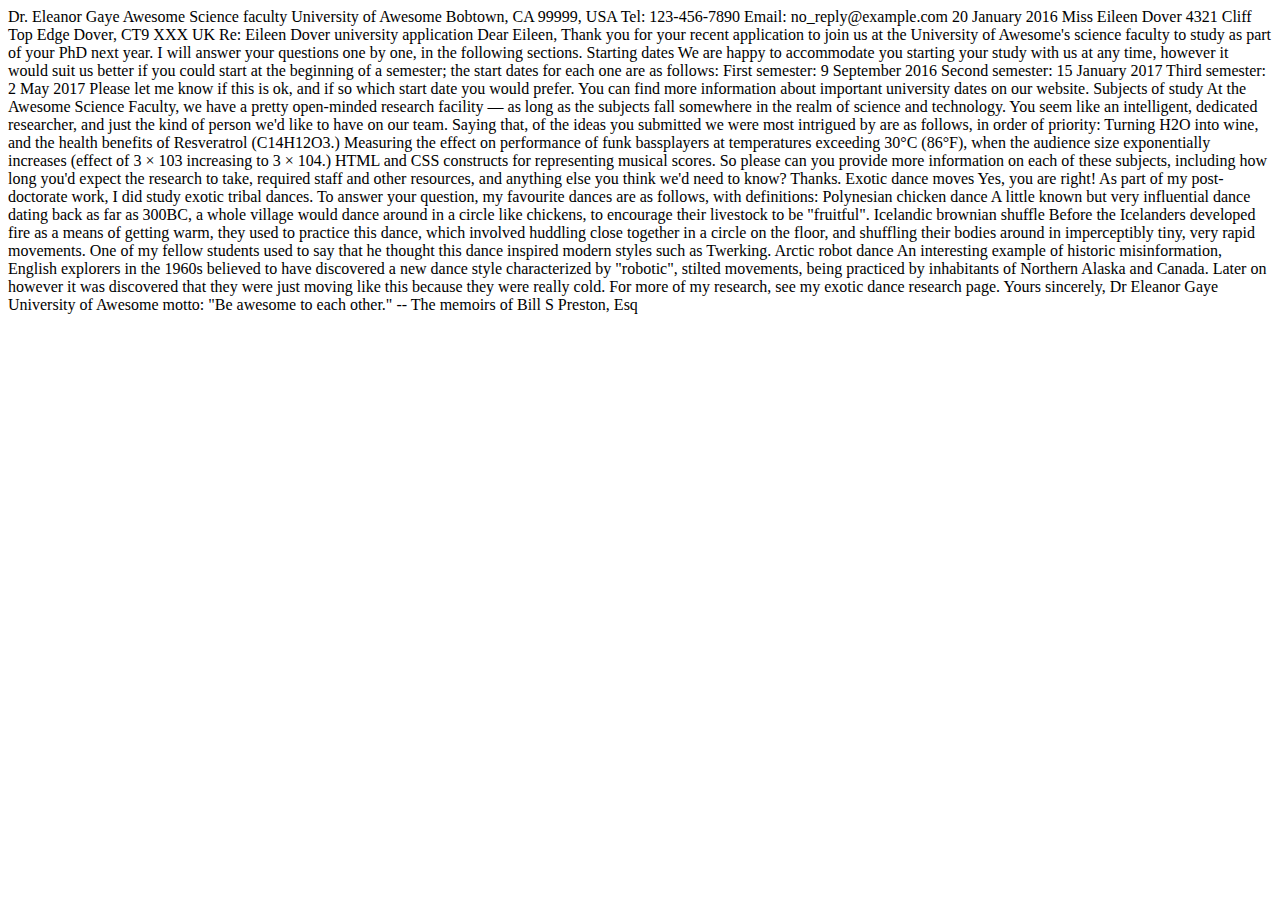
==== lab1/part1/index.html @ e72ef7d2 "Update index.html" ====
<html>
    <head>
    <!--
        Name: Carson Phillips
        File: index.html
        Date: 07 February 2025
        Re-do of Lab 1 part 1 marking up a cover letter.
	-->
<title>Lab 1 Part 1</title>
    </head>
    <body>
        Dr. Eleanor Gaye
        Awesome Science faculty
        University of Awesome
        Bobtown, CA 99999,
        USA
        Tel: 123-456-7890
        Email: no_reply@example.com
        
        20 January 2016
        
        Miss Eileen Dover
        4321 Cliff Top Edge
        Dover, CT9 XXX
        UK
        
        
        Re: Eileen Dover university application
        
        Dear Eileen,
        
        Thank you for your recent application to join us at the University of Awesome's science faculty to study as part of your PhD next year. I will answer your questions one by one, in the following sections.
        
        Starting dates
        
        We are happy to accommodate you starting your study with us at any time, however it would suit us better if you could start at the beginning of a semester; the start dates for each one are as follows:
        
        First semester: 9 September 2016
        Second semester: 15 January 2017
        Third semester: 2 May 2017
        
        Please let me know if this is ok, and if so which start date you would prefer.
        
        You can find more information about important university dates on our website.
        
        
        Subjects of study
        
        At the Awesome Science Faculty, we have a pretty open-minded research facility — as long as the subjects fall somewhere in the realm of science and technology. You seem like an intelligent, dedicated researcher, and just the kind of person we'd like to have on our team. Saying that, of the ideas you submitted we were most intrigued by are as follows, in order of priority:
        
        Turning H2O into wine, and the health benefits of Resveratrol (C14H12O3.)
        Measuring the effect on performance of funk bassplayers at temperatures exceeding 30°C (86°F), when the audience size exponentially increases (effect of 3 × 103 increasing to 3 × 104.)
        HTML and CSS constructs for representing musical scores.
        
        So please can you provide more information on each of these subjects, including how long you'd expect the research to take, required staff and other resources, and anything else you think we'd need to know? Thanks.
        
        
        Exotic dance moves
        
        Yes, you are right! As part of my post-doctorate work, I did study exotic tribal dances. To answer your question, my favourite dances are as follows, with definitions:
        
        Polynesian chicken dance
        A little known but very influential dance dating back as far as 300BC, a whole village would dance around in a circle like chickens, to encourage their livestock to be "fruitful".
        Icelandic brownian shuffle
        Before the Icelanders developed fire as a means of getting warm, they used to practice this dance, which involved huddling close together in a circle on the floor, and shuffling their bodies around in imperceptibly tiny, very rapid movements. One of my fellow students used to say that he thought this dance inspired modern styles such as Twerking.
        Arctic robot dance
        An interesting example of historic misinformation, English explorers in the 1960s believed to have discovered a new dance style characterized by "robotic", stilted movements, being practiced by inhabitants of Northern Alaska and Canada. Later on however it was discovered that they were just moving like this because they were really cold.
        
        For more of my research, see my exotic dance research page.
        
        Yours sincerely,
        Dr Eleanor Gaye
        
        University of Awesome motto: "Be awesome to each other." -- The memoirs of Bill S Preston, Esq
    </body>
</html>
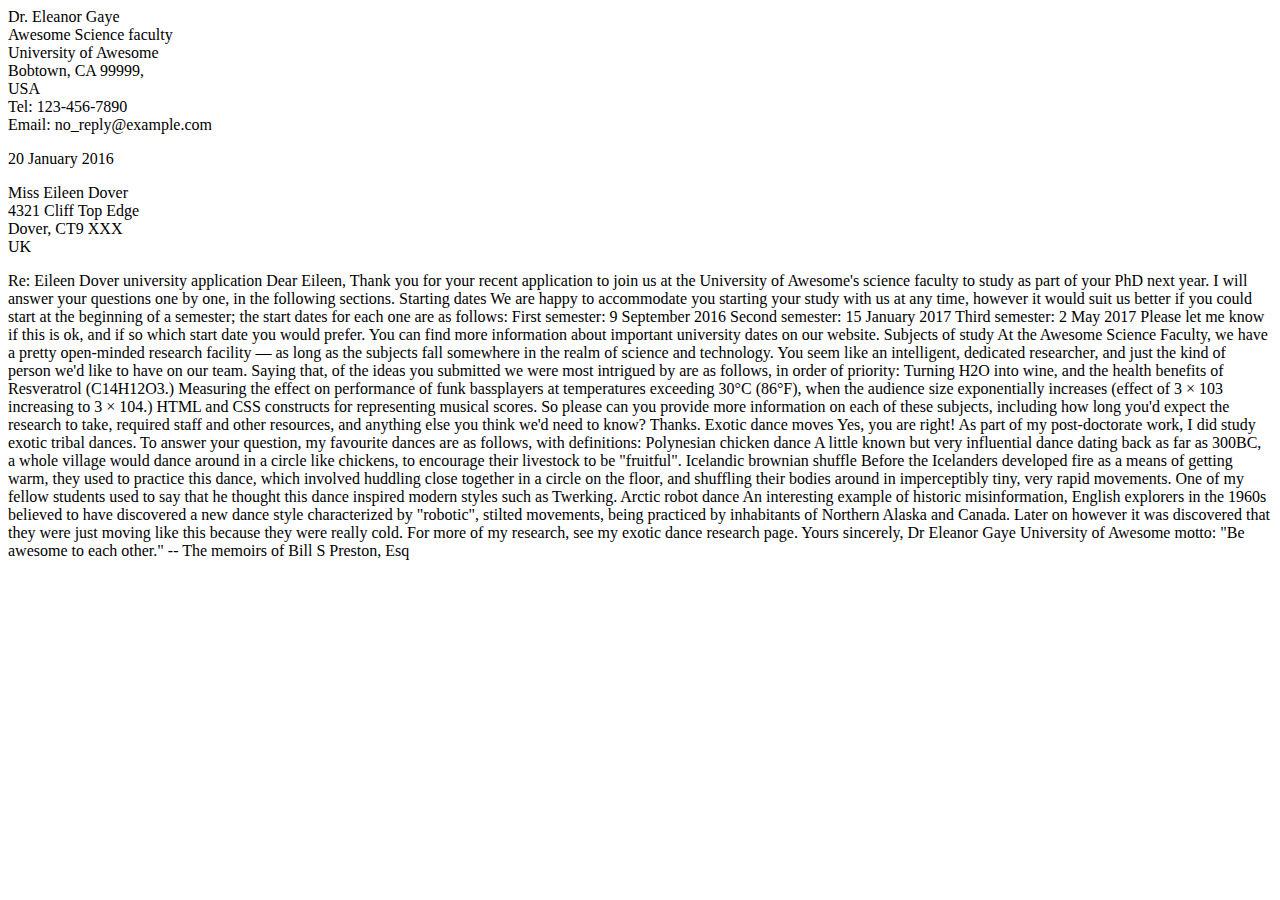
==== commit da507557: "update html" ====
--- a/lab1/part1/index.html
+++ b/lab1/part1/index.html
@@ -7,22 +7,23 @@
         Re-do of Lab 1 part 1 marking up a cover letter.
 	-->
 <title>Lab 1 Part 1</title>
+        <link type="text/css" rel="stylesheet" href="lab1pt1.css" >
     </head>
     <body>
-        Dr. Eleanor Gaye
-        Awesome Science faculty
-        University of Awesome
-        Bobtown, CA 99999,
-        USA
-        Tel: 123-456-7890
-        Email: no_reply@example.com
+       <p> Dr. Eleanor Gaye<br>
+        Awesome Science faculty<br>
+        University of Awesome<br>
+        Bobtown, CA 99999,<br>
+        USA<br>
+        Tel: 123-456-7890<br>
+        Email: no_reply@example.com</p>
         
-        20 January 2016
+        <p>20 January 2016</p>
         
-        Miss Eileen Dover
-        4321 Cliff Top Edge
-        Dover, CT9 XXX
-        UK
+        <p>Miss Eileen Dover<br>
+        4321 Cliff Top Edge<br>
+        Dover, CT9 XXX <br>
+        UK</p>
         
         
         Re: Eileen Dover university application
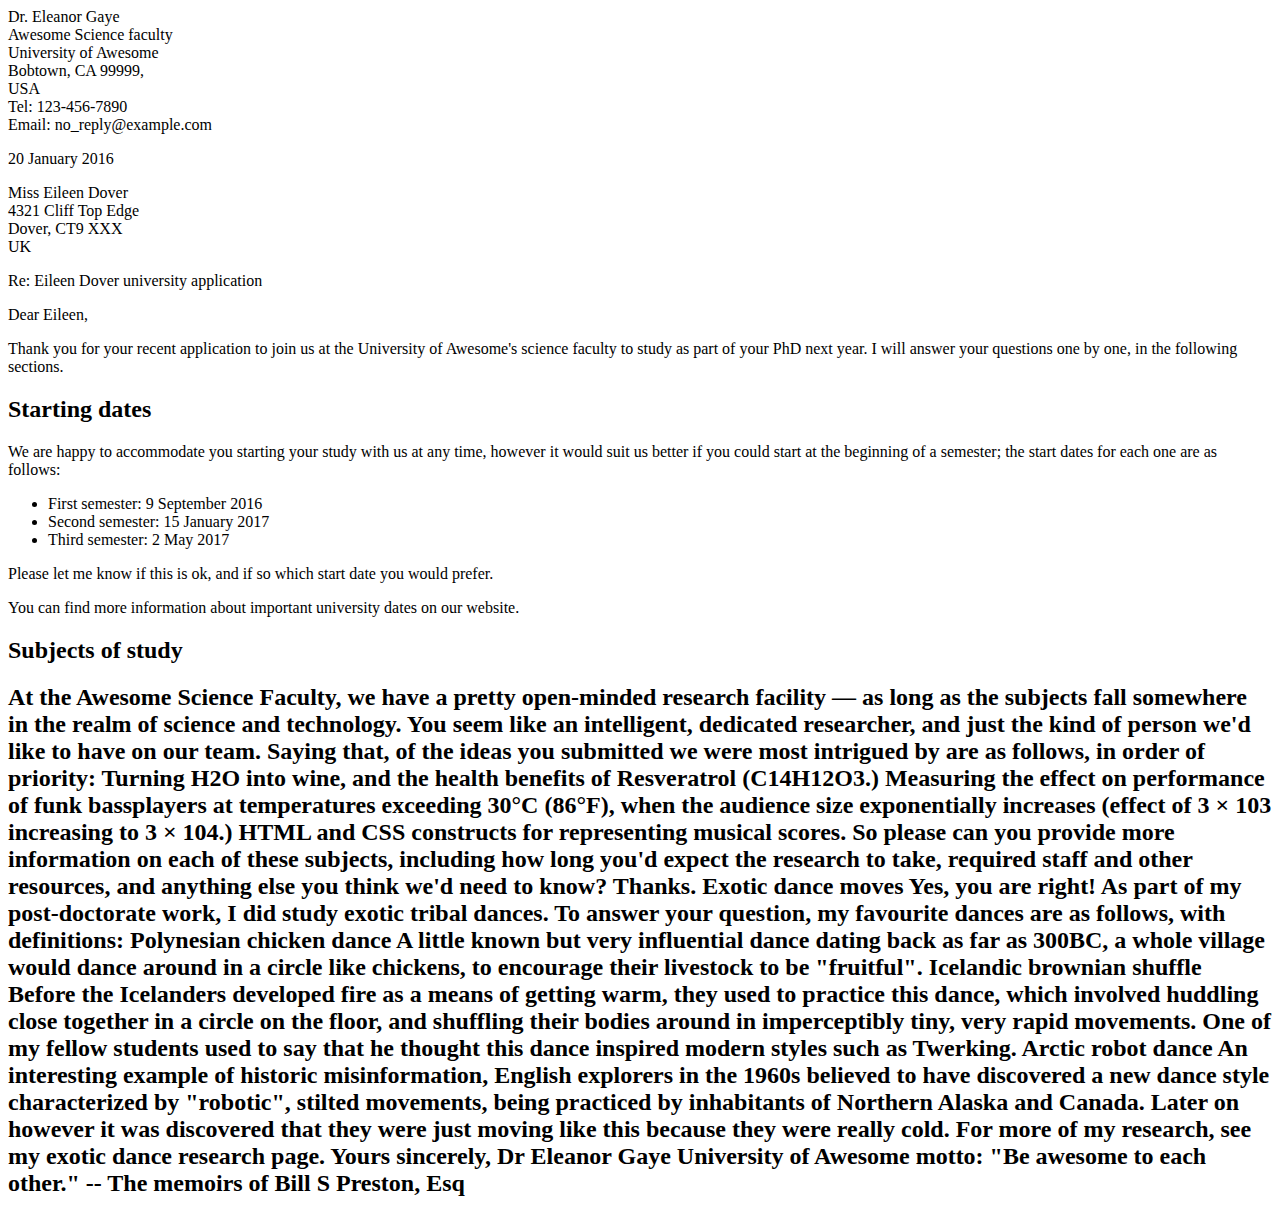
==== commit 33e8e78b: "Update index.html" ====
--- a/lab1/part1/index.html
+++ b/lab1/part1/index.html
@@ -26,26 +26,28 @@
         UK</p>
         
         
-        Re: Eileen Dover university application
+        <p>Re: Eileen Dover university application</p>
         
-        Dear Eileen,
+        <p>Dear Eileen,</p>
         
-        Thank you for your recent application to join us at the University of Awesome's science faculty to study as part of your PhD next year. I will answer your questions one by one, in the following sections.
+        <p>Thank you for your recent application to join us at the University of Awesome's science faculty to study as part of your PhD next year. I will answer your questions one by one, in the following sections.</p>
         
-        Starting dates
+        <h2>Starting dates</h2>
         
-        We are happy to accommodate you starting your study with us at any time, however it would suit us better if you could start at the beginning of a semester; the start dates for each one are as follows:
+       <p> We are happy to accommodate you starting your study with us at any time, however it would suit us better if you could start at the beginning of a semester; the start dates for each one are as follows:</p>
         
-        First semester: 9 September 2016
-        Second semester: 15 January 2017
-        Third semester: 2 May 2017
+        <ul> 
+            <li>First semester: 9 September 2016</li>
+            <li>Second semester: 15 January 2017</li>
+            <li>Third semester: 2 May 2017</li>
+        </ul>
         
-        Please let me know if this is ok, and if so which start date you would prefer.
+    <p>Please let me know if this is ok, and if so which start date you would prefer.</p>
         
-        You can find more information about important university dates on our website.
+        <p>You can find more information about important university dates on our website.<p>
         
         
-        Subjects of study
+       <h2>Subjects of study<h2>
         
         At the Awesome Science Faculty, we have a pretty open-minded research facility — as long as the subjects fall somewhere in the realm of science and technology. You seem like an intelligent, dedicated researcher, and just the kind of person we'd like to have on our team. Saying that, of the ideas you submitted we were most intrigued by are as follows, in order of priority:
         
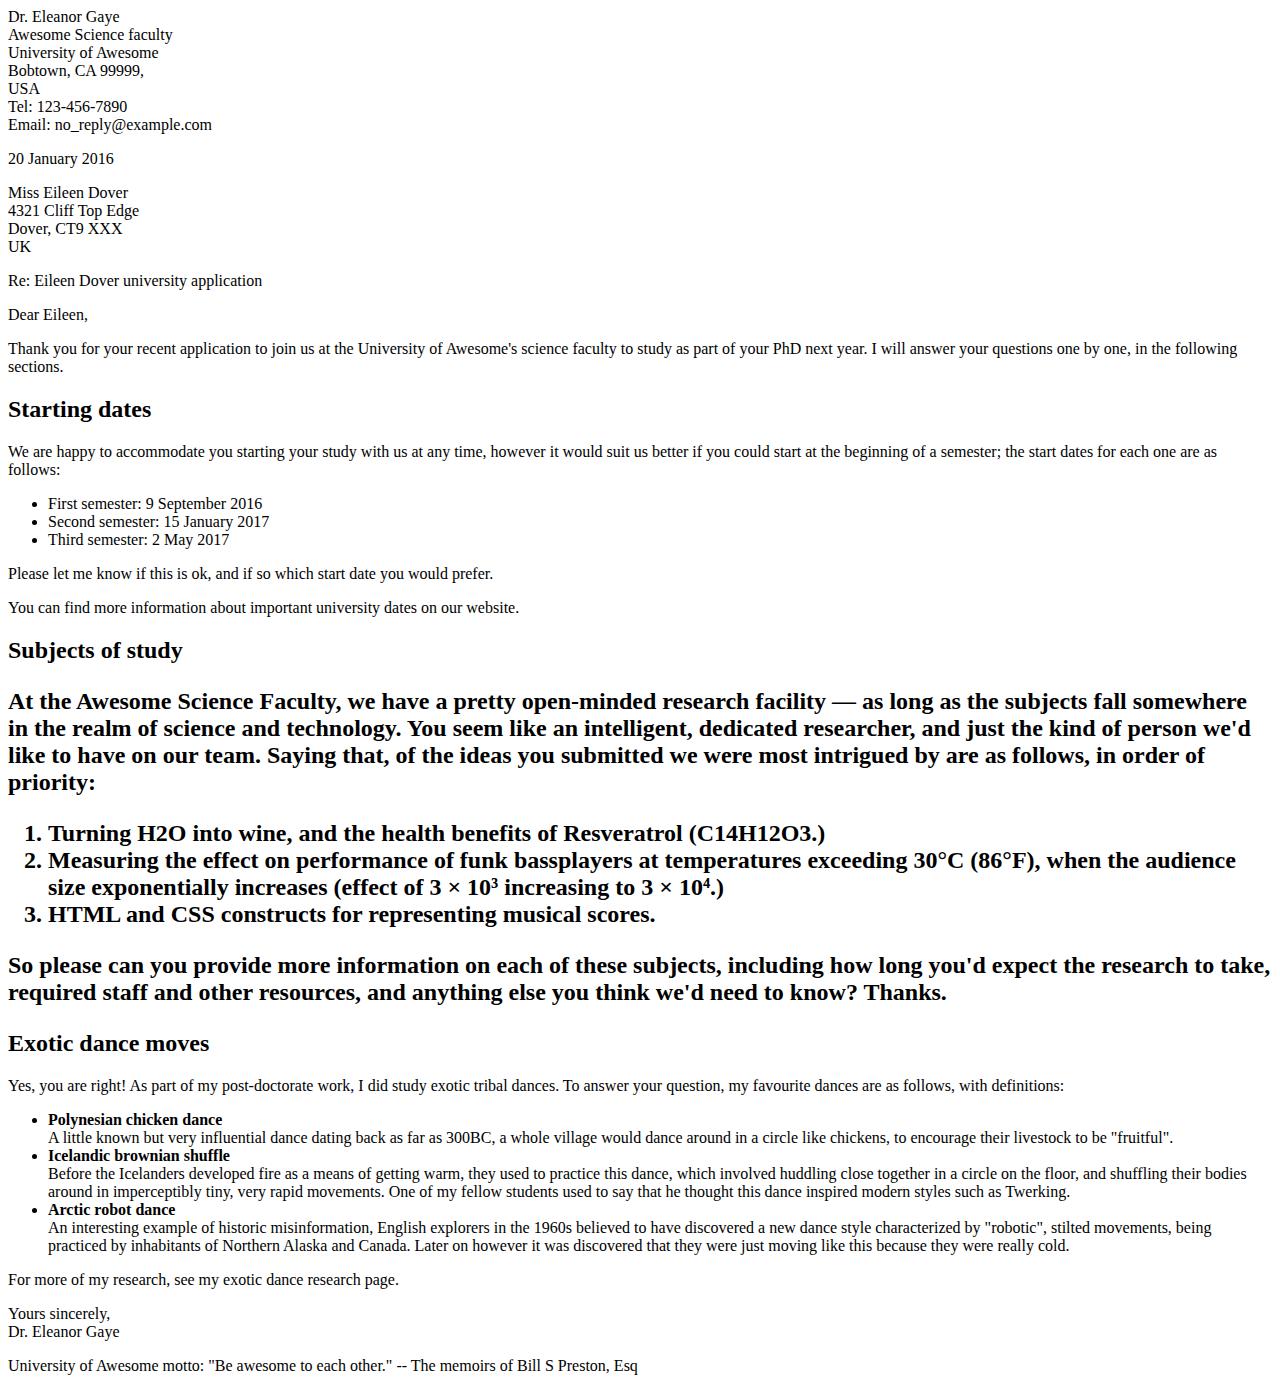
==== commit c5a52416: "update" ====
--- a/lab1/part1/index.html
+++ b/lab1/part1/index.html
@@ -49,31 +49,37 @@
         
        <h2>Subjects of study<h2>
         
-        At the Awesome Science Faculty, we have a pretty open-minded research facility — as long as the subjects fall somewhere in the realm of science and technology. You seem like an intelligent, dedicated researcher, and just the kind of person we'd like to have on our team. Saying that, of the ideas you submitted we were most intrigued by are as follows, in order of priority:
         
-        Turning H2O into wine, and the health benefits of Resveratrol (C14H12O3.)
-        Measuring the effect on performance of funk bassplayers at temperatures exceeding 30°C (86°F), when the audience size exponentially increases (effect of 3 × 103 increasing to 3 × 104.)
-        HTML and CSS constructs for representing musical scores.
-        
-        So please can you provide more information on each of these subjects, including how long you'd expect the research to take, required staff and other resources, and anything else you think we'd need to know? Thanks.
-        
-        
-        Exotic dance moves
-        
-        Yes, you are right! As part of my post-doctorate work, I did study exotic tribal dances. To answer your question, my favourite dances are as follows, with definitions:
-        
-        Polynesian chicken dance
-        A little known but very influential dance dating back as far as 300BC, a whole village would dance around in a circle like chickens, to encourage their livestock to be "fruitful".
-        Icelandic brownian shuffle
-        Before the Icelanders developed fire as a means of getting warm, they used to practice this dance, which involved huddling close together in a circle on the floor, and shuffling their bodies around in imperceptibly tiny, very rapid movements. One of my fellow students used to say that he thought this dance inspired modern styles such as Twerking.
-        Arctic robot dance
-        An interesting example of historic misinformation, English explorers in the 1960s believed to have discovered a new dance style characterized by "robotic", stilted movements, being practiced by inhabitants of Northern Alaska and Canada. Later on however it was discovered that they were just moving like this because they were really cold.
-        
-        For more of my research, see my exotic dance research page.
-        
-        Yours sincerely,
-        Dr Eleanor Gaye
-        
-        University of Awesome motto: "Be awesome to each other." -- The memoirs of Bill S Preston, Esq
+    
+    <p>At the Awesome Science Faculty, we have a pretty open-minded research facility — as long as the subjects fall somewhere in the realm of science and technology. You seem like an intelligent, dedicated researcher, and just the kind of person we'd like to have on our team. Saying that, of the ideas you submitted we were most intrigued by are as follows, in order of priority:</p>
+    
+    <ol>
+        <li>Turning H2O into wine, and the health benefits of Resveratrol (C14H12O3.)</li>
+        <li>Measuring the effect on performance of funk bassplayers at temperatures exceeding 30°C (86°F), when the audience size exponentially increases (effect of 3 × 10³ increasing to 3 × 10⁴.)</li>
+        <li>HTML and CSS constructs for representing musical scores.</li>
+    </ol>
+    
+    <p>So please can you provide more information on each of these subjects, including how long you'd expect the research to take, required staff and other resources, and anything else you think we'd need to know? Thanks.</p>
+    
+    <h2>Exotic dance moves</h2>
+    
+    <p>Yes, you are right! As part of my post-doctorate work, I did study exotic tribal dances. To answer your question, my favourite dances are as follows, with definitions:</p>
+    
+    <ul>
+        <li><strong>Polynesian chicken dance</strong><br>
+        A little known but very influential dance dating back as far as 300BC, a whole village would dance around in a circle like chickens, to encourage their livestock to be "fruitful".</li>
+        <li><strong>Icelandic brownian shuffle</strong><br>
+        Before the Icelanders developed fire as a means of getting warm, they used to practice this dance, which involved huddling close together in a circle on the floor, and shuffling their bodies around in imperceptibly tiny, very rapid movements. One of my fellow students used to say that he thought this dance inspired modern styles such as Twerking.</li>
+        <li><strong>Arctic robot dance</strong><br>
+        An interesting example of historic misinformation, English explorers in the 1960s believed to have discovered a new dance style characterized by "robotic", stilted movements, being practiced by inhabitants of Northern Alaska and Canada. Later on however it was discovered that they were just moving like this because they were really cold.</li>
+    </ul>
+    
+    <p>For more of my research, see my exotic dance research page.</p>
+    
+    <p>Yours sincerely,<br>
+    Dr. Eleanor Gaye</p>
+    
+    <p>University of Awesome motto: "Be awesome to each other." -- The memoirs of Bill S Preston, Esq</p>
+
     </body>
 </html>
